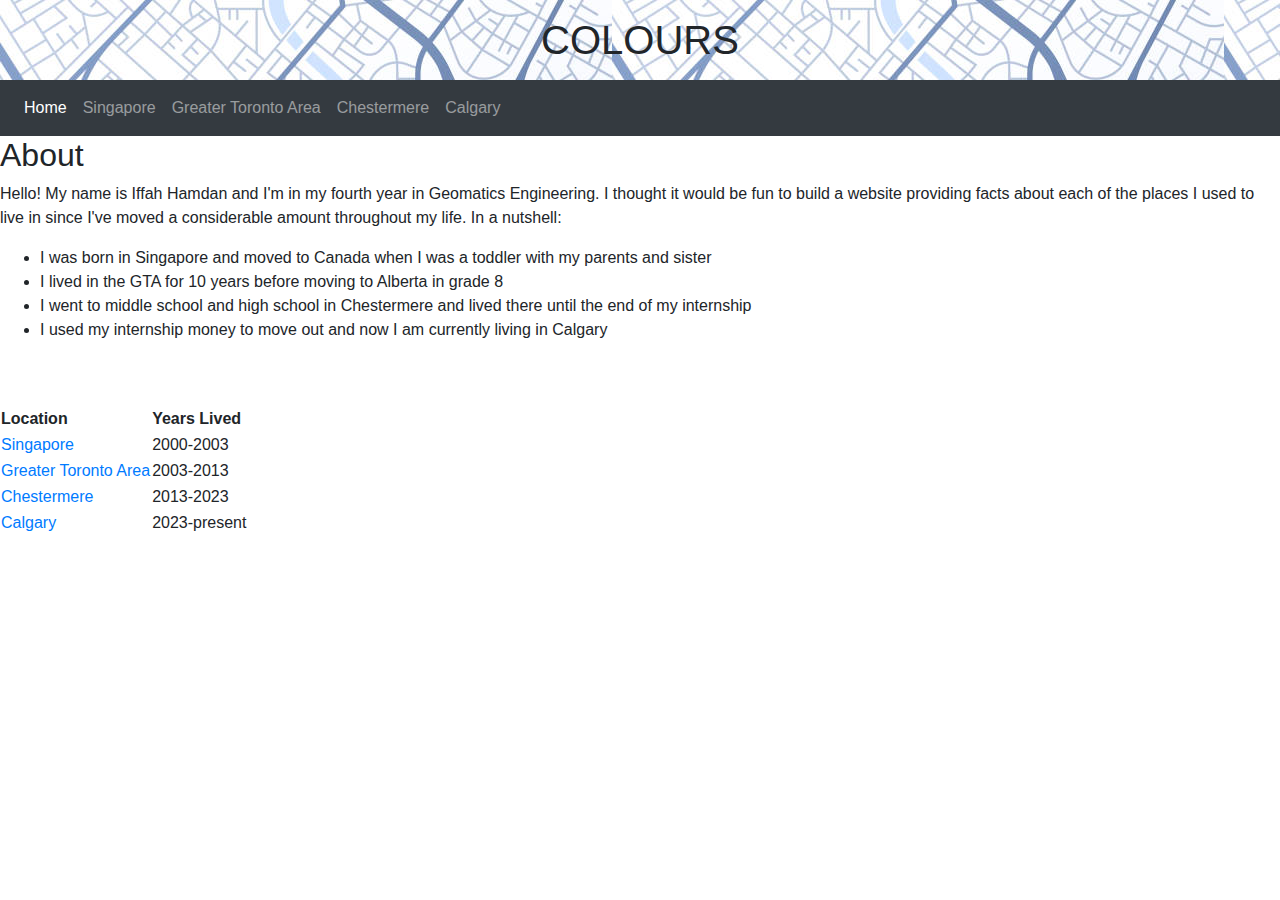
==== index.html @ 8762f5b8 "Example Pages Added as template" ====
<!DOCTYPE html>
<html>
    <head>
        <title>Colours</title>
        <meta charset="utf-8">
        <meta name="viewport" content="width=device-width, initial-scale=1, shrink-to-fit=no">
        <link rel="stylesheet" href="https://cdn.jsdelivr.net/npm/bootstrap@4.3.1/dist/css/bootstrap.min.css" integrity="sha384-ggOyR0iXCbMQv3Xipma34MD+dH/1fQ784/j6cY/iJTQUOhcWr7x9JvoRxT2MZw1T" crossorigin="anonymous">
        <link rel="stylesheet" href="styles/styles.css">
        <link rel="stylesheet" href="styles/scss_styles.css">
    </head>
    <body>
        <div class="headerbar">
            <h1>COLOURS</h1>
        </div>
        <nav class="navbar navbar-expand-lg navbar-dark bg-dark">
            <button class="navbar-toggler" type="button" data-toggle="collapse" data-target="#navbarNavAltMarkup" aria-controls="navbarNavAltMarkup" aria-expanded="false" aria-label="Toggle navigation">
                <span class="navbar-toggler-icon"></span>
            </button>
            <div class="collapse navbar-collapse" id="navbarNavAltMarkup">
                <div class="navbar-nav">
                <a class="nav-item nav-link active" href="index.html">Home <span class="sr-only">(current)</span></a>
                <a class="nav-item nav-link" href="sg.html">Singapore</a>
                <a class="nav-item nav-link" href="gta.html">Greater Toronto Area</a>
                <a class="nav-item nav-link" href="chestermere.html">Chestermere</a>
                <a class="nav-item nav-link" href="calgary.html">Calgary</a>
                </div>
            </div>
        </nav>
        <h2>About</h2>
        <p>Hello! My name is Iffah Hamdan and I'm in my fourth year in Geomatics Engineering. I thought it would be fun to build a website providing facts about each of the places I used to live in since I've moved a considerable amount throughout my life.
            In a nutshell:</p>
        <ul>
            <li>I was born in Singapore and moved to Canada when I was a toddler with my parents and sister</li>
            <li>I lived in the GTA for 10 years before moving to Alberta in grade 8</li>
            <li>I went to middle school and high school in Chestermere and lived there until the end of my internship</li>
            <li>I used my internship money to move out and now I am currently living in Calgary</li>
        </ul>
        <br>
        <br>
        <div class="home-table">
            <table>
                <tr>
                    <th>Location</th>
                    <th>Years Lived</th>
                </tr>
                <tr>
                    <td> <a href="sg.html">Singapore</a> </td>
                    <td> 2000-2003 </td>
                </tr>
                <tr>
                    <td> <a href="gta.html">Greater Toronto Area</a> </td>
                    <td> 2003-2013 </td>
                </tr>
                <tr>
                    <td> <a href="chestermere.html">Chestermere</a> </td>
                    <td> 2013-2023 </td>
                </tr>
                <tr>
                    <td> <a href="calgary.html">Calgary</a> </td>
                    <td> 2023-present </td>
                </tr>
            </table>
        </div>
        
    
        


    </body>
</html>
---- styles/styles.css ----
.headerbar {
    text-align: center;
    padding: 16px 16px 16px 16px;
    width: 100%;
    background-image: url("../img/map.jpg");
    height:80px;
    font-size: 20;
}  

div.place {
  color:white;
  font-family: 'Times New Roman', Times, serif;
  position: absolute;
  top: 50%;
  left: 50%;
  transform: translate(-50%, -50%);
}

@media only screen and (min-width: 1100px) {
  div.place {
    font-size: 70px;
  }
}

@media only screen and (max-width: 1099px) and (min-width: 950px){
  div.place {
    font-size: 60px;
  }
}

@media only screen and (max-width: 949px) and (min-width: 700px){
  div.place {
    font-size: 40px;
  }
}

.col-12 {
  position: relative;
  text-align: center;
}

#lang-list{
  text-align: left
}
---- styles/scss_styles.css ----
/*# sourceMappingURL=scss_styles.css.map */
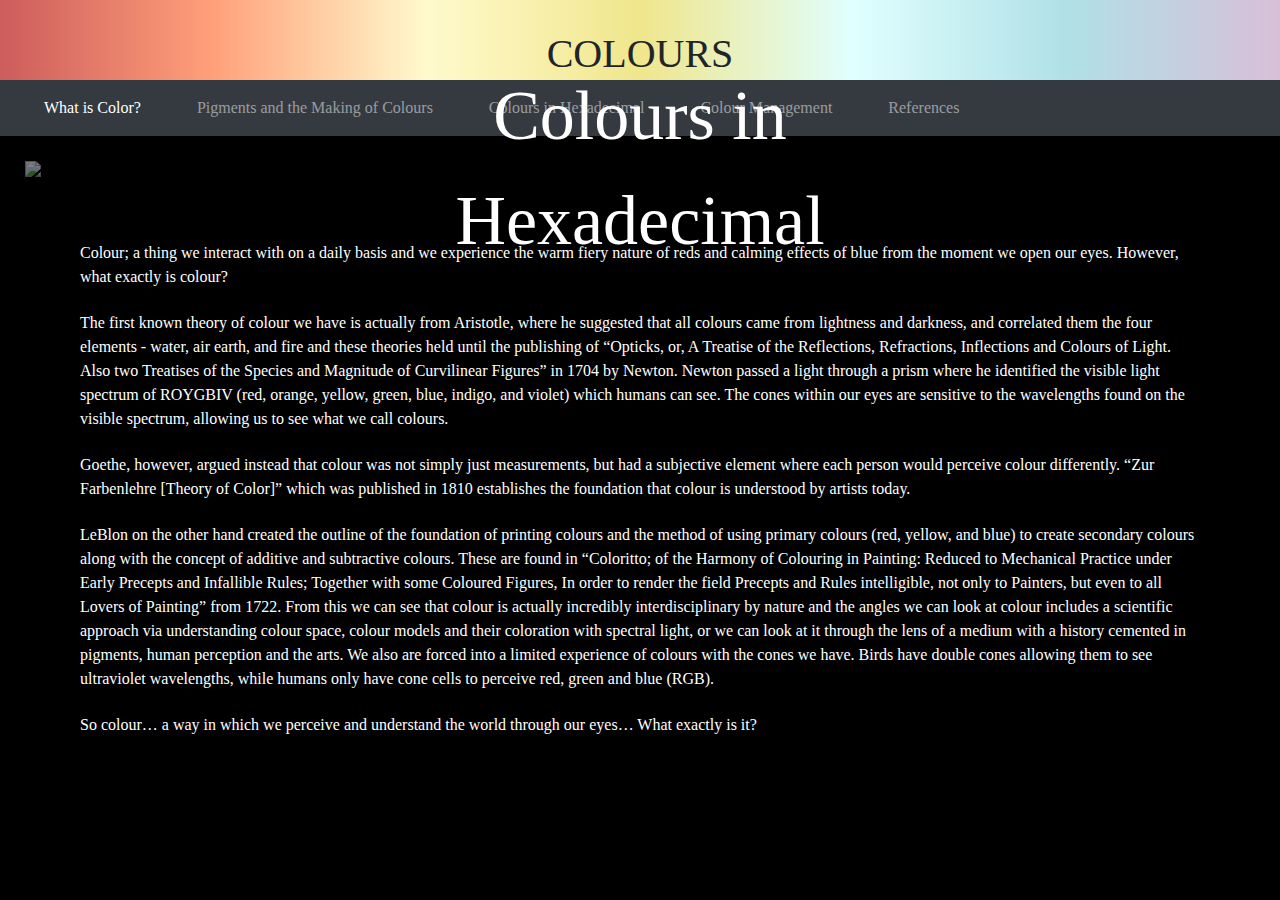
==== commit 4b745898: "Major changes to create all color pages to match content desired" ====
--- a/index.html
+++ b/index.html
@@ -5,61 +5,58 @@
         <meta charset="utf-8">
         <meta name="viewport" content="width=device-width, initial-scale=1, shrink-to-fit=no">
         <link rel="stylesheet" href="https://cdn.jsdelivr.net/npm/bootstrap@4.3.1/dist/css/bootstrap.min.css" integrity="sha384-ggOyR0iXCbMQv3Xipma34MD+dH/1fQ784/j6cY/iJTQUOhcWr7x9JvoRxT2MZw1T" crossorigin="anonymous">
-        <link rel="stylesheet" href="styles/styles.css">
         <link rel="stylesheet" href="styles/scss_styles.css">
     </head>
     <body>
+        <base target="_blank">
+
+        <!-- Heading of Site -->
         <div class="headerbar">
             <h1>COLOURS</h1>
-        </div>
+        </div> 
+
+        <!-- navigation bar via bootstrap-->
         <nav class="navbar navbar-expand-lg navbar-dark bg-dark">
             <button class="navbar-toggler" type="button" data-toggle="collapse" data-target="#navbarNavAltMarkup" aria-controls="navbarNavAltMarkup" aria-expanded="false" aria-label="Toggle navigation">
                 <span class="navbar-toggler-icon"></span>
             </button>
             <div class="collapse navbar-collapse" id="navbarNavAltMarkup">
                 <div class="navbar-nav">
-                <a class="nav-item nav-link active" href="index.html">Home <span class="sr-only">(current)</span></a>
-                <a class="nav-item nav-link" href="sg.html">Singapore</a>
-                <a class="nav-item nav-link" href="gta.html">Greater Toronto Area</a>
-                <a class="nav-item nav-link" href="chestermere.html">Chestermere</a>
-                <a class="nav-item nav-link" href="calgary.html">Calgary</a>
+                <a class="nav-item nav-link active" href="index.html">What is Color?<span class="sr-only">(current)</span></a>
+                <a class="nav-item nav-link" href="pigments.html">Pigments and the Making of Colours</a>
+                <a class="nav-item nav-link" href="hex.html">Colours in Hexadecimal</a>
+                <a class="nav-item nav-link" href="management.html">Colour Management</a>
+                <a class="nav-item nav-link" href="ref.html">References</a>
                 </div>
             </div>
         </nav>
-        <h2>About</h2>
-        <p>Hello! My name is Iffah Hamdan and I'm in my fourth year in Geomatics Engineering. I thought it would be fun to build a website providing facts about each of the places I used to live in since I've moved a considerable amount throughout my life.
-            In a nutshell:</p>
-        <ul>
-            <li>I was born in Singapore and moved to Canada when I was a toddler with my parents and sister</li>
-            <li>I lived in the GTA for 10 years before moving to Alberta in grade 8</li>
-            <li>I went to middle school and high school in Chestermere and lived there until the end of my internship</li>
-            <li>I used my internship money to move out and now I am currently living in Calgary</li>
-        </ul>
-        <br>
-        <br>
-        <div class="home-table">
-            <table>
-                <tr>
-                    <th>Location</th>
-                    <th>Years Lived</th>
-                </tr>
-                <tr>
-                    <td> <a href="sg.html">Singapore</a> </td>
-                    <td> 2000-2003 </td>
-                </tr>
-                <tr>
-                    <td> <a href="gta.html">Greater Toronto Area</a> </td>
-                    <td> 2003-2013 </td>
-                </tr>
-                <tr>
-                    <td> <a href="chestermere.html">Chestermere</a> </td>
-                    <td> 2013-2023 </td>
-                </tr>
-                <tr>
-                    <td> <a href="calgary.html">Calgary</a> </td>
-                    <td> 2023-present </td>
-                </tr>
-            </table>
+
+
+
+
+        <div>
+            <div class="row">
+                <div class="col-12">
+                  <img src="https://cdn.lucideon.com/v2/pages/_680x510_crop_center-center_82_line/colour-standards-tiles.jpg" height=auto width=100% style="opacity: 0.5">
+                  <div class="place">
+                      Colours in Hexadecimal</div>
+                </div>
+              </div>
+              <div class="col-12">
+                <p>Colour; a thing we interact with on a daily basis and we experience the warm fiery nature of reds and calming effects of blue from the moment we open our eyes. However, what exactly is colour?</p>
+
+                <p>The first known theory of colour we have is actually from Aristotle, where he suggested that all colours came from lightness and darkness, and correlated them the four elements - water, air earth, and fire and these theories held until the publishing of “Opticks, or, A Treatise of the Reflections, Refractions, Inflections and Colours of Light. Also two Treatises of the Species and Magnitude of Curvilinear Figures” in 1704 by Newton. Newton passed a light through a prism where he identified the visible light spectrum of ROYGBIV (red, orange, yellow, green, blue, indigo, and violet) which humans can see. The cones within our eyes are sensitive to the wavelengths found on the visible spectrum, allowing us to see what we call colours.</p>
+                
+                <p>Goethe, however, argued instead that colour was not simply just measurements, but had a subjective element where each person would perceive colour differently. “Zur Farbenlehre [Theory of Color]” which was published in 1810 establishes the foundation that colour is understood by artists today.</p>
+                
+                <p>LeBlon on the other hand created the outline of the foundation of printing colours and the method of using primary colours (red, yellow, and blue) to create secondary colours along with the concept of additive and subtractive colours. These are found in “Coloritto; of the Harmony of Colouring in Painting: Reduced to Mechanical Practice under Early Precepts and Infallible Rules; Together with some Coloured Figures, In order to render the field Precepts and Rules intelligible, not only to Painters, but even to all Lovers of Painting” from 1722.
+                    From this we can see that colour is actually incredibly interdisciplinary by nature and the angles we can look at colour includes a scientific approach via understanding colour space, colour models and their coloration with spectral light, or we can look at it through the lens of a medium with a history cemented in pigments, human perception and the arts. We also are forced into a limited experience of colours with the cones we have. Birds have double cones allowing them to see ultraviolet wavelengths, while humans only have cone cells to perceive red, green and blue (RGB).
+                    </p>
+                <p>So colour… a way in which we perceive and understand the world through our eyes… What exactly is it?</p>
+            <br>
+            <br>
+            </div>
+
         </div>
         
     
--- a/styles/scss_styles.css
+++ b/styles/scss_styles.css
@@ -1 +1,97 @@
-/*# sourceMappingURL=scss_styles.css.map */+/* Define standard variables and values for website */
+/* Use the variables */
+body {
+  background-color: black;
+  font-size: Georgia, serif;
+  font-family: Georgia, serif;
+}
+
+h2, h3, h4, h5, h6, th, td, p {
+  padding: 1px 20px 1px 20px;
+  margin: 20px;
+  color: white;
+}
+
+ul, li {
+  padding: 1px 20px 1px 20px;
+  color: white;
+  margin-left: 20px;
+  margin-right: 20px;
+}
+
+a {
+  padding: 1px 20px 1px 20px;
+  margin-left: 20px;
+  margin-right: 20px;
+}
+
+.home-table table, .col-6 table, .home-table th, .col-6 th, .home-table td, .col-6 td {
+  margin: auto;
+  border: solid darkslategrey;
+}
+.home-table a, .col-6 a {
+  font-family: Georgia, serif;
+  color: #00c3ff;
+}
+.home-table a:hover, .col-6 a:hover {
+  color: rgb(0, 50, 250);
+}
+
+.col-6 {
+  border: 20px solid rgb(0, 0, 0);
+}
+
+.col-6 {
+  border: 20px solid rgb(50, 50, 50);
+  padding: 20px;
+}
+
+.square {
+  height: 50px;
+  width: 50px;
+  border-radius: 25%;
+}
+
+.headerbar {
+  padding: 30px 16px 16px 16px;
+  text-align: center;
+  width: 100%;
+  background-image: linear-gradient(to right, indianred, lightsalmon, lemonchiffon, khaki, lightcyan, powderblue, thistle);
+  height: 80px;
+  font-size: 20;
+}
+
+div.place {
+  color: white;
+  font-family: Georgia, serif;
+  position: absolute;
+  text-align: center;
+  top: 50%;
+  left: 50%;
+  transform: translate(-50%, -50%);
+}
+
+@media only screen and (min-width: 1100px) {
+  div.place {
+    font-size: 70px;
+  }
+}
+@media only screen and (max-width: 1099px) and (min-width: 950px) {
+  div.place {
+    font-size: 60px;
+  }
+}
+@media only screen and (max-width: 949px) and (min-width: 700px) {
+  div.place {
+    font-size: 40px;
+  }
+}
+.col-12 {
+  position: relative;
+  padding: 20px 40px 20px 40px;
+  color: white;
+}
+
+#lang-list {
+  text-align: left;
+}/*# sourceMappingURL=scss_styles.css.map */